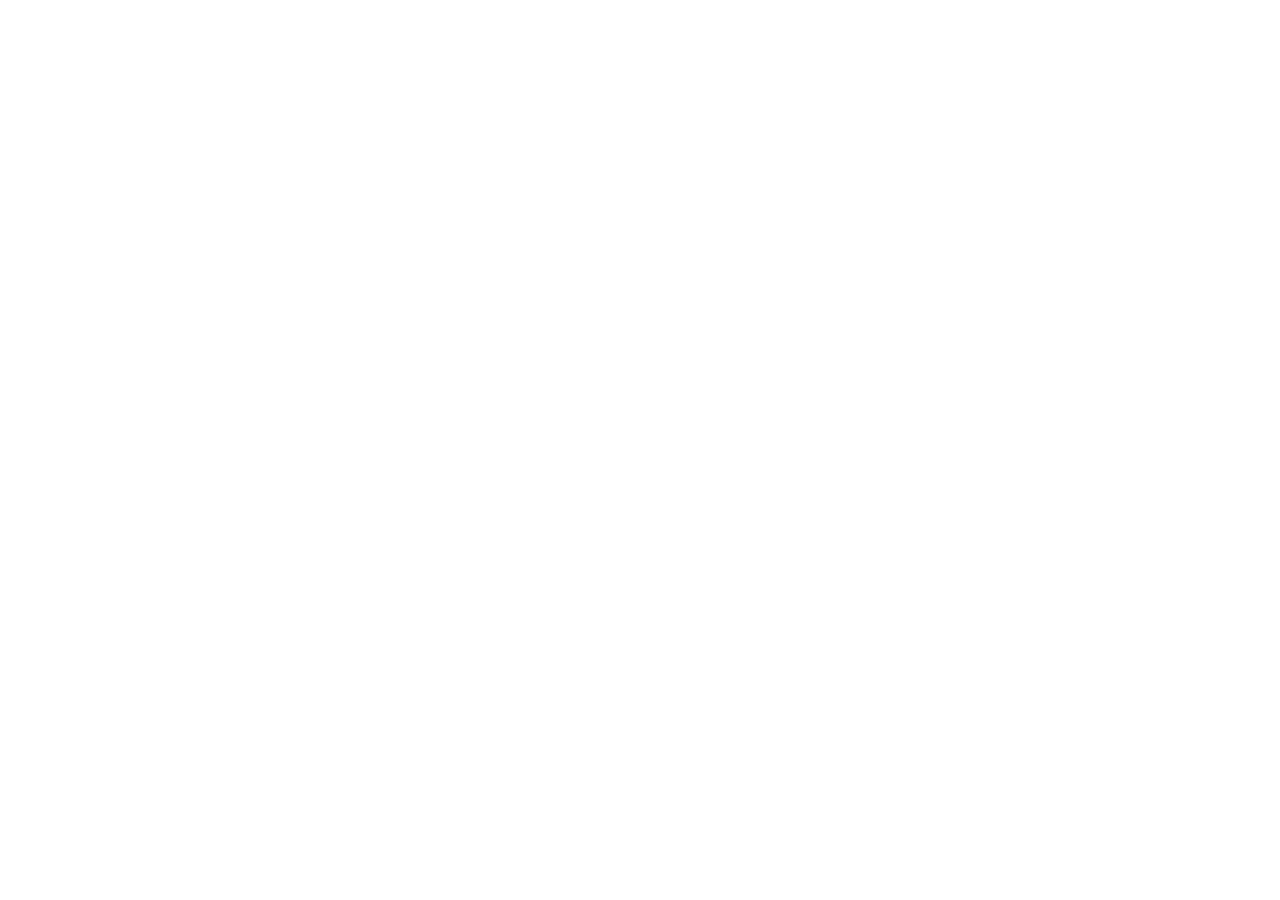
==== app/src/main/assets/ui/index.html @ e646c932 "promptpipe for Android Chat app over AI web chats: GeckoView shell, local server on 127.0.0.1:7790 (" ====
<!doctype html>
<html lang="en">
<head>
<meta charset="utf-8">
<meta name="viewport" content="width=device-width, initial-scale=1, interactive-widget=resizes-content">
<title>promptpipe</title>
<link rel="stylesheet" href="/ui/app.css">
</head>
<body>
<div id="app"></div>
<div id="toasts" aria-live="polite"></div>
<script src="/ui/md.js"></script>
<script src="/ui/chatfile.js"></script>
<script src="/ui/app.js"></script>
</body>
</html>
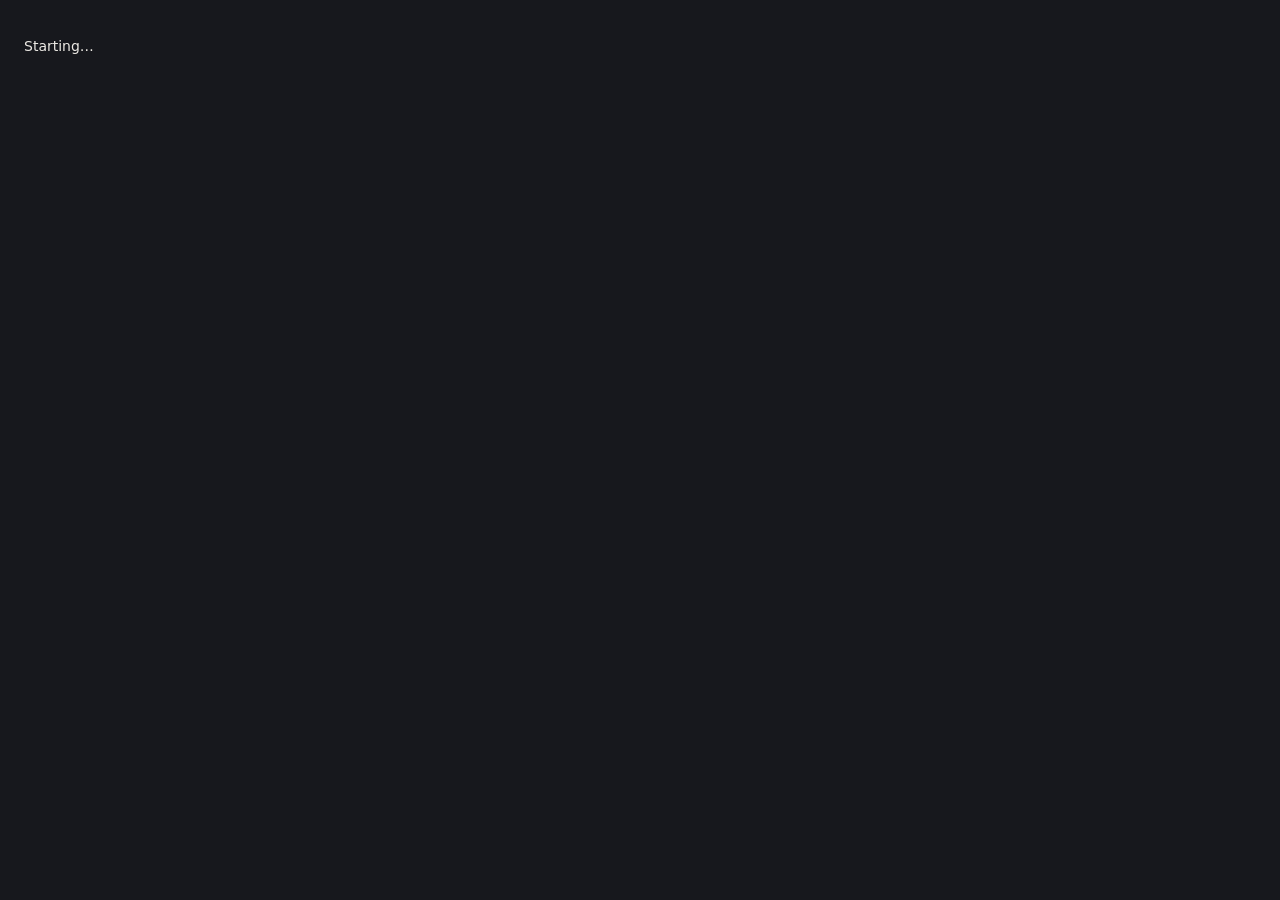
==== commit 772d66e9: "Rewrite: the loader (the port's routing, events, the State, plugins in order with safe mode and cont" ====
--- a/app/src/main/assets/ui/index.html
+++ b/app/src/main/assets/ui/index.html
@@ -4,13 +4,10 @@
 <meta charset="utf-8">
 <meta name="viewport" content="width=device-width, initial-scale=1, interactive-widget=resizes-content">
 <title>promptpipe</title>
-<link rel="stylesheet" href="/ui/app.css">
+<style>body { margin: 0; background: #17181d; color: #ece9e4; font: 14px system-ui, sans-serif; }</style>
 </head>
 <body>
-<div id="app"></div>
-<div id="toasts" aria-live="polite"></div>
-<script src="/ui/md.js"></script>
-<script src="/ui/chatfile.js"></script>
-<script src="/ui/app.js"></script>
+<div id="app"><p style="padding:24px">Starting…</p></div>
+<script src="/ui/loader.js"></script>
 </body>
 </html>
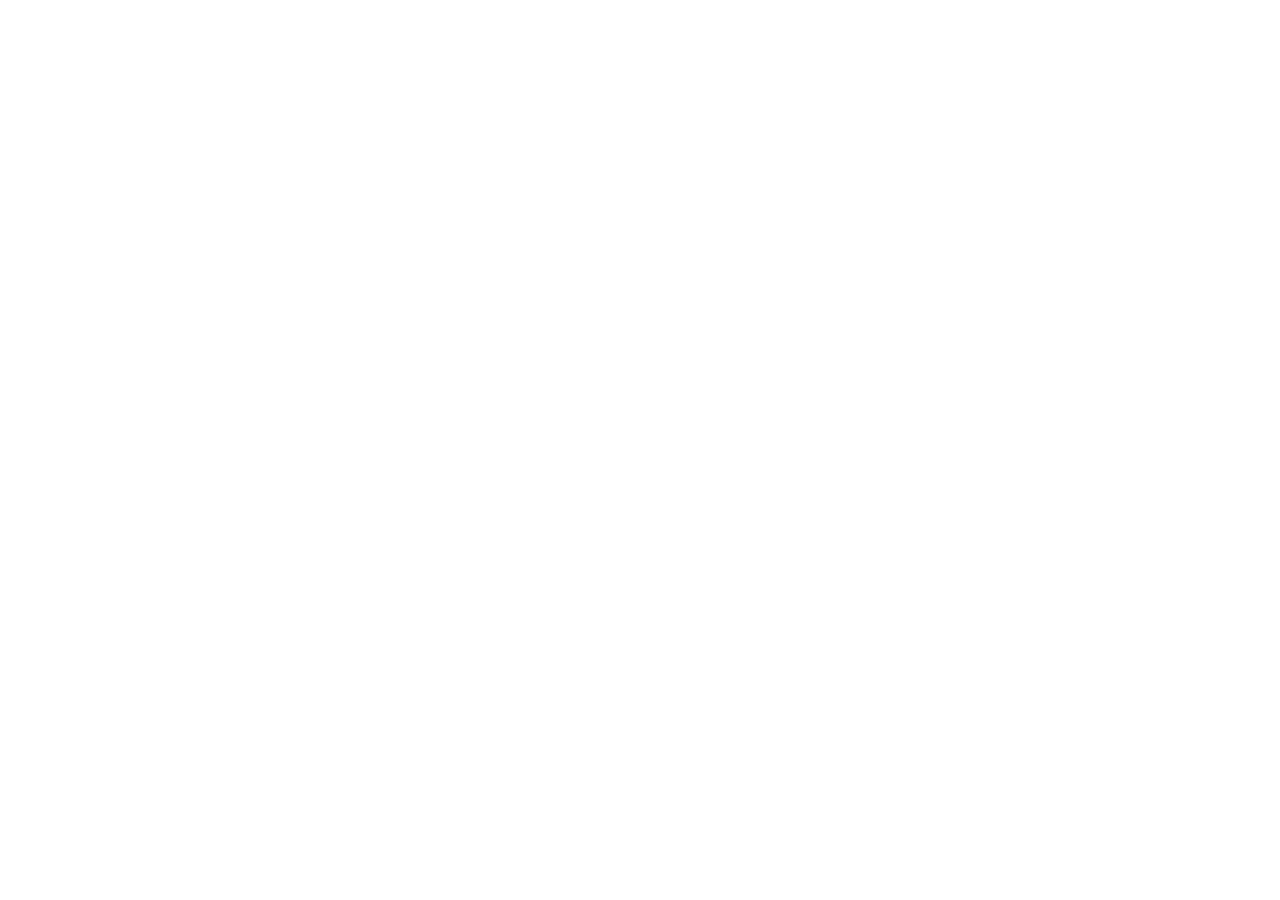
==== commit 15fba513: "Merge e1b7cbf2361ef8c034b8fc4d5b29a18c170a69c3 into e4adc328e5bf58aca499e0225d5c026de056e916" ====
--- a/app/src/main/assets/ui/index.html
+++ b/app/src/main/assets/ui/index.html
@@ -4,10 +4,12 @@
 <meta charset="utf-8">
 <meta name="viewport" content="width=device-width, initial-scale=1, interactive-widget=resizes-content">
 <title>promptpipe</title>
-<style>body { margin: 0; background: #17181d; color: #ece9e4; font: 14px system-ui, sans-serif; }</style>
+<link rel="stylesheet" href="/ui/core.css">
 </head>
 <body>
-<div id="app"><p style="padding:24px">Starting…</p></div>
-<script src="/ui/loader.js"></script>
+<div id="app"></div>
+<div id="toasts" aria-live="polite"></div>
+<!-- The core loads the core plugins (built-in: sending, history, the screen...). -->
+<script src="/ui/core.js"></script>
 </body>
 </html>
